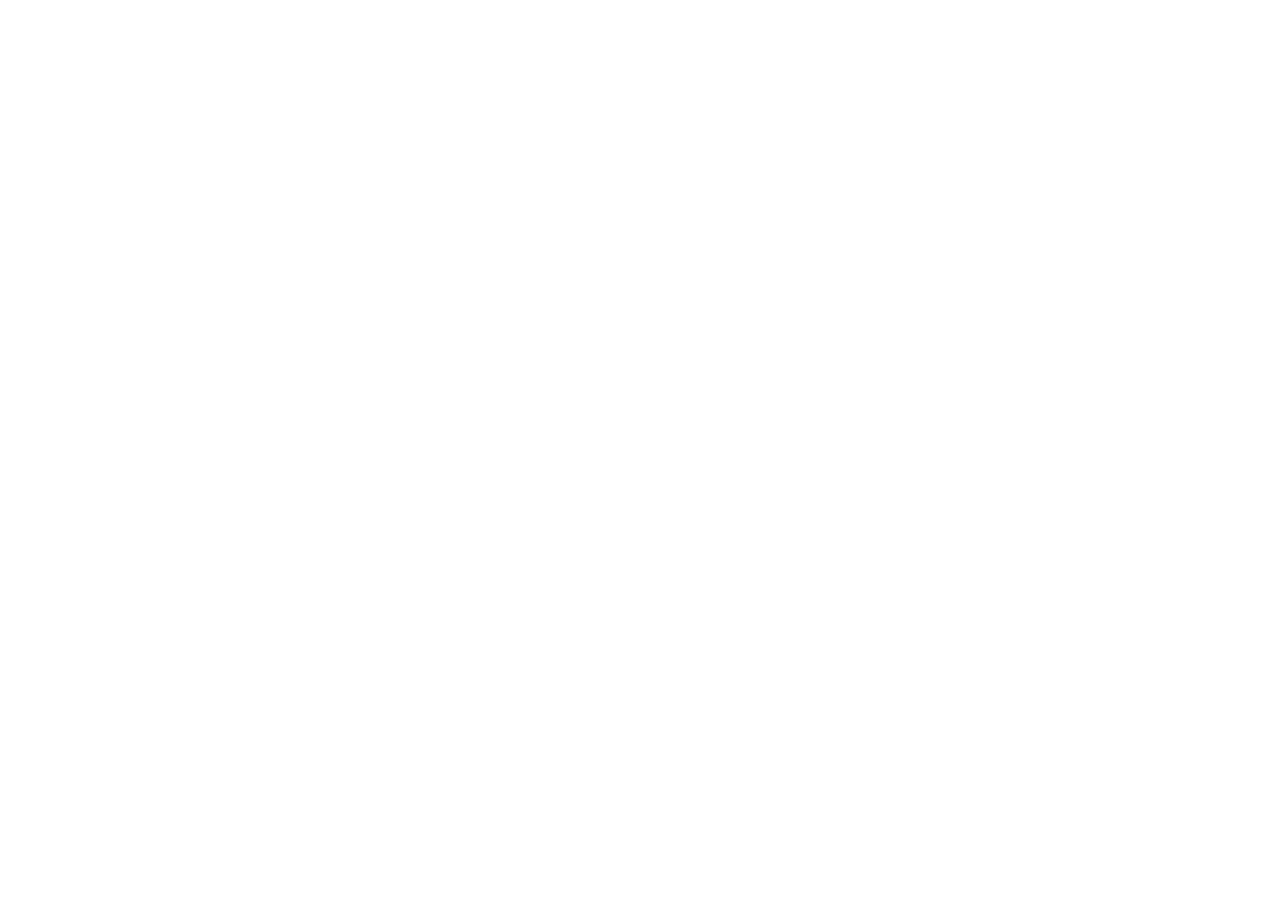
==== index.html @ 3b13fe8d "Created notes for the scaffolding of the HTML to come" ====
<!DOCTYPE html>
<html lang="en">
<head>
<meta charset="UTF-8">
<meta name="viewport" content="width=device-width, initial-scale=1.0">
<meta http-equiv="X-UA-Compatible" content="ie=edge">
<link rel="stylesheet" href="https://cdnjs.cloudflare.com/ajax/libs/twitter-bootstrap/4.3.1/css/bootstrap.min.css">
<link rel="stylesheet" href="https://use.fontawesome.com/releases/v5.7.2/css/all.css">
<link rel="stylesheet" href="/assets/css/style.css">
<title>Cat Collector Game</title>
</head>
<body>
<!-- whole page container to be centered -->
<!-- create row -->
  <!-- create 2 colums, left column col-8 right column col-4 -->
    <!-- col-8 (left col)-->
      <!-- create 2 rows -->
        <!-- top row, col-12 to be game instructions -->
        <!-- bottom row, col-12, to be game play area -->
    <!-- col-4, right col -->
      <!-- row 1 -->
        <!-- container holding current score -->
      <!-- row 2 -->
        <!-- container to hold total wins/losses, and total score of all games -->
      <!-- row 3 -->
        <!-- container to hold buttons -->
        <!-- start game button, to turn into a "new round" button -->
        <!-- reset game button -->

<script src="https://cdnjs.cloudflare.com/ajax/libs/jquery/3.3.1/jquery.slim.min.js"></script>
<script src="https://cdnjs.cloudflare.com/ajax/libs/popper.js/1.14.7/umd/popper.min.js"></script>
<script src="https://cdnjs.cloudflare.com/ajax/libs/twitter-bootstrap/4.3.1/js/bootstrap.min.js"></script>
<script src="/assets/scipts/crystal-game.js"></script>
</body>
</html>
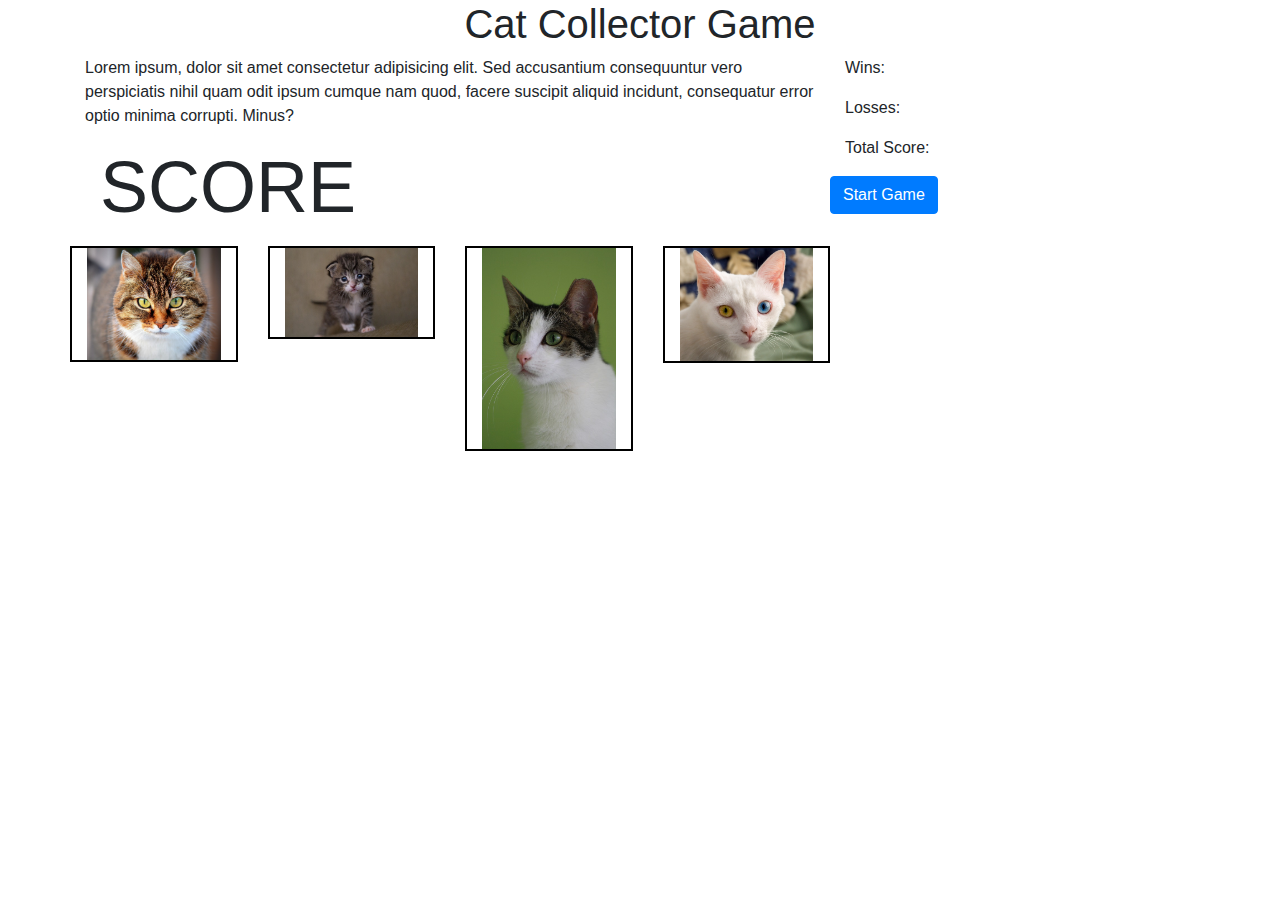
==== commit 7fbfea96: "created the HTML scaffolding, added the images, placeholder texts, etc. I also made notes for the Ja" ====
--- a/index.html
+++ b/index.html
@@ -6,26 +6,125 @@
 <meta http-equiv="X-UA-Compatible" content="ie=edge">
 <link rel="stylesheet" href="https://cdnjs.cloudflare.com/ajax/libs/twitter-bootstrap/4.3.1/css/bootstrap.min.css">
 <link rel="stylesheet" href="https://use.fontawesome.com/releases/v5.7.2/css/all.css">
-<link rel="stylesheet" href="/assets/css/style.css">
+<link rel="stylesheet" href="assets/css/style.css">
 <title>Cat Collector Game</title>
 </head>
 <body>
 <!-- whole page container to be centered -->
-<!-- create row -->
-  <!-- create 2 colums, left column col-8 right column col-4 -->
-    <!-- col-8 (left col)-->
-      <!-- create 2 rows -->
-        <!-- top row, col-12 to be game instructions -->
-        <!-- bottom row, col-12, to be game play area -->
-    <!-- col-4, right col -->
-      <!-- row 1 -->
-        <!-- container holding current score -->
-      <!-- row 2 -->
-        <!-- container to hold total wins/losses, and total score of all games -->
-      <!-- row 3 -->
-        <!-- container to hold buttons -->
-        <!-- start game button, to turn into a "new round" button -->
-        <!-- reset game button -->
+<div class="container mx-auto">
+  <!-- create row 1 of whole page -->
+  <div class="row">
+    <!-- col in row 1 whole page spanning col-12 -->
+    <div class="col-12 col-md-12">
+      <!-- banner displaying game name -->
+      <h1 class="text-center">
+        Cat Collector Game
+      </h1>
+    </div>
+  </div>
+  <!-- create row 2 of whole page-->
+  <div class="row">
+    <!-- create 2 colums, left column col-8 right column col-4 -->
+    <!-- start left col-8 -->
+    <div class="col-12 col-md-8">
+      <!-- col-8 (left col)-->
+      <!-- create 2 rows of left col -->
+      <!-- start row 1 inside left col to hold the instructions-->
+      <div class="row">
+        <div class="container">
+          <!-- instructions go here -->
+          <p>
+            Lorem ipsum, dolor sit amet consectetur adipisicing elit. Sed accusantium consequuntur vero perspiciatis nihil quam odit ipsum cumque nam quod, facere suscipit aliquid incidunt, consequatur error optio minima corrupti. Minus?
+          </p>
+        </div>
+      </div>
+      <!-- start row 2 inside left col will contain score, and choices -->
+      <div class="row">
+        <!-- left col in row 1 left col to hold the current score and recent image choice -->
+        <div class="row">
+            <div class="col-3 col-md-3">
+                <div class="container">
+                  <!-- recent choice image container-->
+                </div>
+                <!-- right col-9 in row 1 left col -->
+              <div class="col-9 col-md-9">
+                <div class="container">
+                  <p class="display-3">
+                    <!-- current score -->
+                    SCORE
+                  </p>
+                </div>
+              </div>
+            </div>
+        </div> 
+        <!-- start choices of 4 images -->
+        <div class="row">
+          <div class="col-3 col-md-3">
+            <!-- image 1 -->
+              <div class="container choiceImage">
+                <img class="catChoice" src="assets/images/brown-white-cat-profile.jpg">
+              </div>
+          </div>
+          <div class="col-3 col-md-3">
+            <!-- image 2 -->
+            <div class="container choiceImage">
+              <img class="catChoice" src="assets/images/grey-tabby-kitten.jpg">
+            </div>
+          </div>
+          <div class="col-3 col-md-3">
+            <!-- image 3 -->
+            <div class="container choiceImage">
+              <img class="catChoice" src="assets/images/grey-whie-cat-profile.jpg">
+            </div> 
+          </div>
+          <div class="col-3 col-md-3">
+            <!-- image 4 -->
+            <div class="container choiceImage">
+              <img class="catChoice" src="assets/images/multi-color-cat-eye.jpg">
+            </div>
+          </div>
+        </div>     
+      </div>
+    </div>
+    <!-- start right col-4 holding wins/losses & total score of all games-->
+    <div class="col-12 col-md-4">
+      <div class="row">
+        <div class="col-12 col-md-12">
+          <p id=wins>
+            <!-- wins score will go here -->
+            Wins:
+          </p>
+          <p id="losses">
+            <!-- losses score will go here -->
+            Losses:
+          </p>
+        </div>
+      </div>
+      <div class="row">
+        <div class="col-12 col-md-12">
+          <p id="totalScore">
+            <!-- total score of all games goes here -->
+            Total Score:
+          </p>
+        </div>
+      </div>
+      <div class="row">
+        <div class="col-12 col-md-12">
+          <div class="row">
+            <!-- new game and new round butons will appear here -->
+            <button type="button" class="btn btn-primary" id="buttonStart">
+              Start Game
+            </button>
+          </div>
+          <div class="row">
+            <!-- reset button goes here -->
+          </div>
+        </div>
+      </div>
+    </div>
+  </div>
+</div>
+
 
 <script src="https://cdnjs.cloudflare.com/ajax/libs/jquery/3.3.1/jquery.slim.min.js"></script>
 <script src="https://cdnjs.cloudflare.com/ajax/libs/popper.js/1.14.7/umd/popper.min.js"></script>
--- a/assets/css/style.css
+++ b/assets/css/style.css
@@ -0,0 +1,7 @@
+.choiceImage {
+  border: black 2px solid;
+}
+
+img {
+  width: 100%;
+}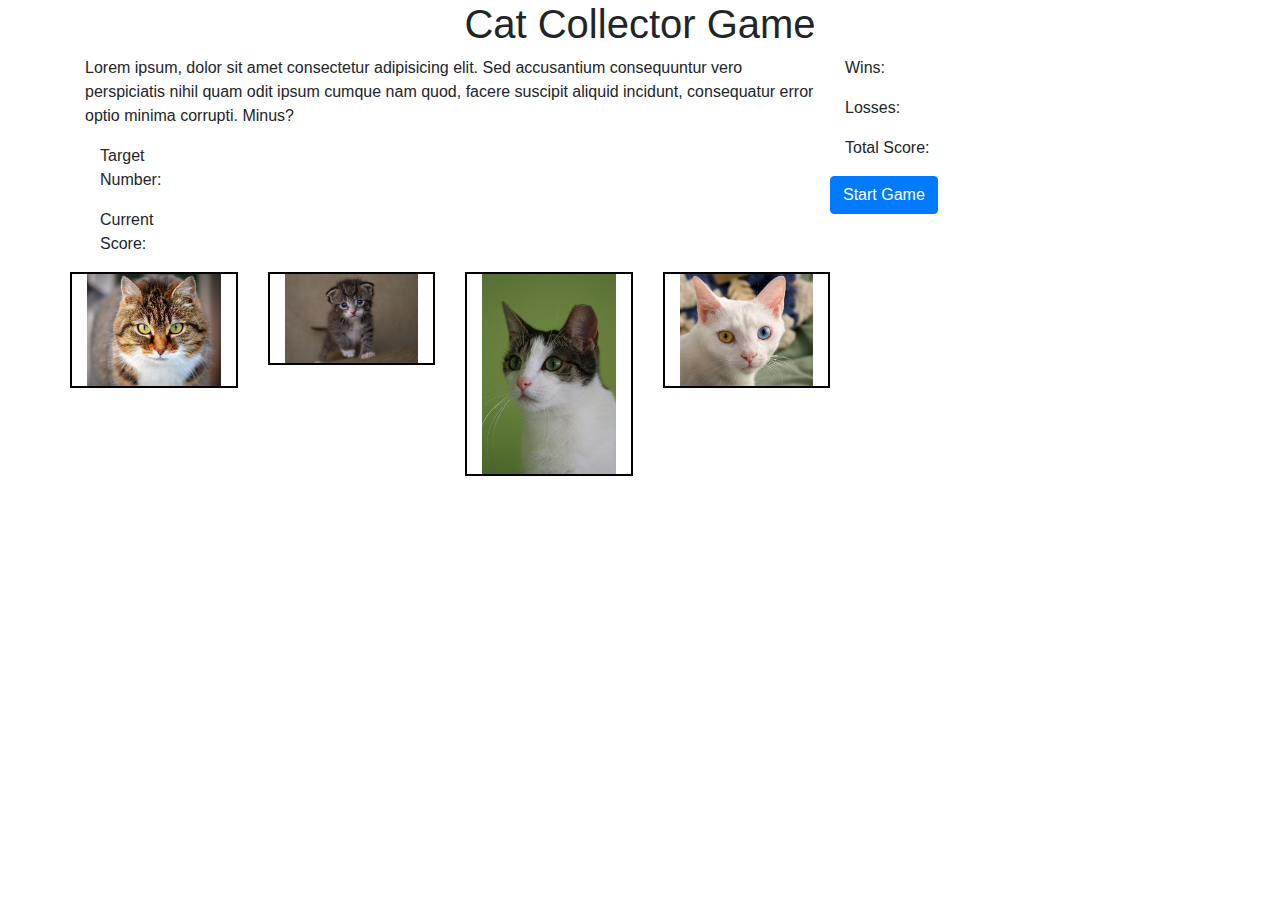
==== commit 89d6ba0d: "I attached the index of the array for the numbers for the cats and then created a data-num for them " ====
--- a/index.html
+++ b/index.html
@@ -49,10 +49,15 @@
                 <!-- right col-9 in row 1 left col -->
               <div class="col-9 col-md-9">
                 <div class="container">
-                  <p class="display-3">
+                  <p>
+                    <!-- target score -->
+                    Target Number:<span id="targetScore"></span>
+                  </p>
+                  <p>
                     <!-- current score -->
-                    SCORE
+                    Current Score:<span id="currentScore"></span>
                   </p>
+                  
                 </div>
               </div>
             </div>
@@ -62,25 +67,25 @@
           <div class="col-3 col-md-3">
             <!-- image 1 -->
               <div class="container choiceImage">
-                <img class="catChoice" src="assets/images/brown-white-cat-profile.jpg">
+                <img id="image0" class="catChoice" src="assets/images/brown-white-cat-profile.jpg">
               </div>
           </div>
           <div class="col-3 col-md-3">
             <!-- image 2 -->
             <div class="container choiceImage">
-              <img class="catChoice" src="assets/images/grey-tabby-kitten.jpg">
+              <img id="image1" class="catChoice" src="assets/images/grey-tabby-kitten.jpg">
             </div>
           </div>
           <div class="col-3 col-md-3">
             <!-- image 3 -->
             <div class="container choiceImage">
-              <img class="catChoice" src="assets/images/grey-whie-cat-profile.jpg">
+              <img id="image2" class="catChoice" src="assets/images/grey-whie-cat-profile.jpg">
             </div> 
           </div>
           <div class="col-3 col-md-3">
             <!-- image 4 -->
             <div class="container choiceImage">
-              <img class="catChoice" src="assets/images/multi-color-cat-eye.jpg">
+              <img id="image3" class="catChoice" src="assets/images/multi-color-cat-eye.jpg">
             </div>
           </div>
         </div>     
@@ -90,21 +95,21 @@
     <div class="col-12 col-md-4">
       <div class="row">
         <div class="col-12 col-md-12">
-          <p id=wins>
+          <p>
             <!-- wins score will go here -->
-            Wins:
+            Wins: <span id=wins></span>
           </p>
-          <p id="losses">
+          <p>
             <!-- losses score will go here -->
-            Losses:
+            Losses: <span id="losses"></span>
           </p>
         </div>
       </div>
       <div class="row">
         <div class="col-12 col-md-12">
-          <p id="totalScore">
+          <p>
             <!-- total score of all games goes here -->
-            Total Score:
+            Total Score: <span id="totalScore"></span>
           </p>
         </div>
       </div>
@@ -112,9 +117,11 @@
         <div class="col-12 col-md-12">
           <div class="row">
             <!-- new game and new round butons will appear here -->
-            <button type="button" class="btn btn-primary" id="buttonStart">
-              Start Game
-            </button>
+            <div id="startGameArea">
+              <button type="button" id="buttonStart" class="btn btn-primary">
+                Start Game
+              </button>
+            </div>
           </div>
           <div class="row">
             <!-- reset button goes here -->
@@ -129,6 +136,6 @@
 <script src="https://cdnjs.cloudflare.com/ajax/libs/jquery/3.3.1/jquery.slim.min.js"></script>
 <script src="https://cdnjs.cloudflare.com/ajax/libs/popper.js/1.14.7/umd/popper.min.js"></script>
 <script src="https://cdnjs.cloudflare.com/ajax/libs/twitter-bootstrap/4.3.1/js/bootstrap.min.js"></script>
-<script src="/assets/scipts/crystal-game.js"></script>
+<script src="assets/scripts/crystal-game.js"></script>
 </body>
 </html>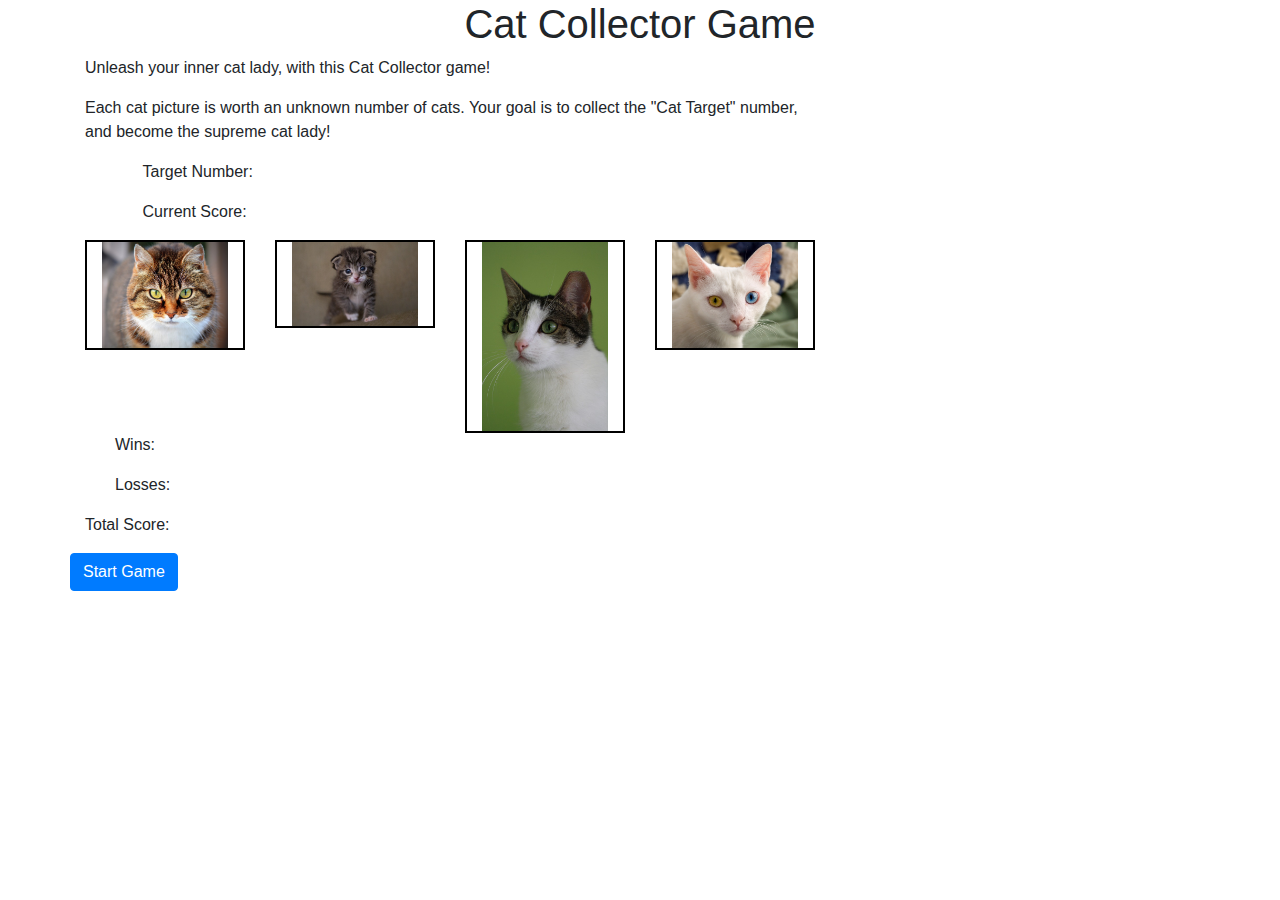
==== commit c7b2a1b6: "The HTML was all messed up, so I rewrote the entire thing. I also added dynamic images" ====
--- a/index.html
+++ b/index.html
@@ -34,7 +34,10 @@
         <div class="container">
           <!-- instructions go here -->
           <p>
-            Lorem ipsum, dolor sit amet consectetur adipisicing elit. Sed accusantium consequuntur vero perspiciatis nihil quam odit ipsum cumque nam quod, facere suscipit aliquid incidunt, consequatur error optio minima corrupti. Minus?
+            Unleash your inner cat lady, with this Cat Collector game!
+          </p>
+          <p>
+            Each cat picture is worth an unknown number of cats. Your goal is to collect the "Cat Target" number, and become the supreme cat lady!
           </p>
         </div>
       </div>
@@ -45,22 +48,26 @@
             <div class="col-3 col-md-3">
                 <div class="container">
                   <!-- recent choice image container-->
+                  <div id="allTheCats">
+
+                  </div>
                 </div>
+            </div>
                 <!-- right col-9 in row 1 left col -->
-              <div class="col-9 col-md-9">
-                <div class="container">
-                  <p>
-                    <!-- target score -->
+            <div class="col-9 col-md-9">
+              <div class="container">
+                <p>
+                  <!-- target score -->
                     Target Number:<span id="targetScore"></span>
-                  </p>
-                  <p>
-                    <!-- current score -->
-                    Current Score:<span id="currentScore"></span>
-                  </p>
+                </p>
+                <p>
+                  <!-- current score -->
+                  Current Score:<span id="currentScore"></span>
+                </p>
                   
-                </div>
               </div>
             </div>
+          </div>
         </div> 
         <!-- start choices of 4 images -->
         <div class="row">
@@ -92,17 +99,18 @@
       </div>
     </div>
     <!-- start right col-4 holding wins/losses & total score of all games-->
-    <div class="col-12 col-md-4">
-      <div class="row">
-        <div class="col-12 col-md-12">
-          <p>
-            <!-- wins score will go here -->
-            Wins: <span id=wins></span>
-          </p>
-          <p>
-            <!-- losses score will go here -->
-            Losses: <span id="losses"></span>
-          </p>
+      <div calss="row">
+        <div class="col-12 col-md-4">
+          <div class="col-12 col-md-12">
+            <p>
+              <!-- wins score will go here -->
+              Wins: <span id=wins></span>
+            </p>
+            <p>
+              <!-- losses score will go here -->
+              Losses: <span id="losses"></span>
+            </p>
+          </div>
         </div>
       </div>
       <div class="row">
